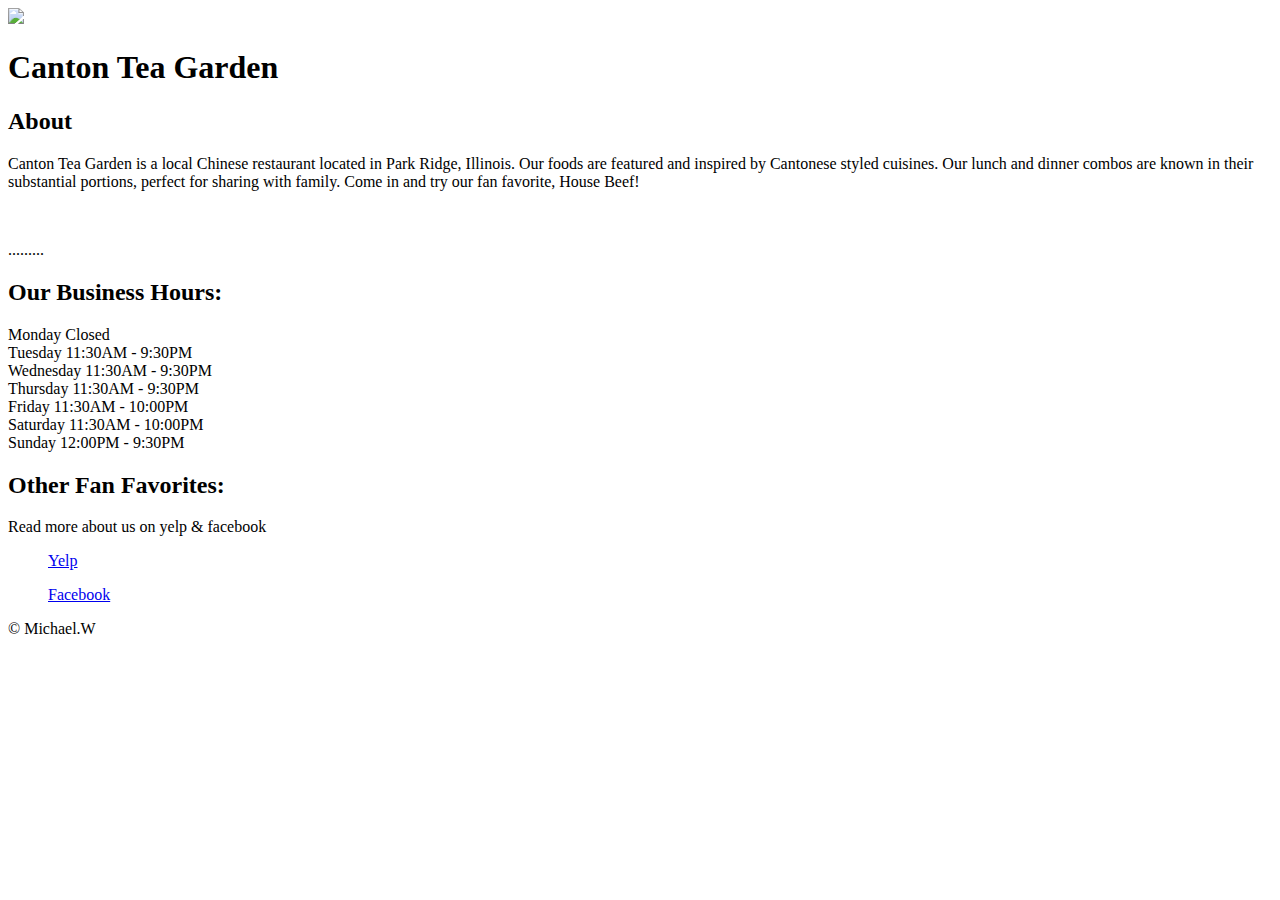
==== index.html @ 33d9be87 "added business hour, footer, favicon..." ====
<!DOCTYPE html>
<html>
<head>
	<title>Canton Tea Garden</title>

<!-- adding little icon image called Favicon -->
	<link rel="icon" href="img/CT_header.PNG">
</head>
<body>
	<!-- header element -->
	<header>
		<img src="img/CT_header.PNG">
		<h1>Canton Tea Garden</h1>
	</header>
	<!-- main element -->
	<main>
		<h2>About</h2>
		<p>Canton Tea Garden is a local Chinese restaurant located in Park Ridge, Illinois. Our foods are featured and inspired by Cantonese styled cuisines. Our lunch and dinner combos are known in their substantial portions, perfect for sharing with family. Come in and try our fan favorite, House Beef!</p>
		<img src="">
		<p>.........</p>
	<!-- Business Hours -->
		<h2>Our Business Hours: </h2>
		<list>
			<li>Monday			Closed</li>
			<li>Tuesday			11:30AM - 9:30PM</li>
			<li>Wednesday		11:30AM - 9:30PM</li>
			<li>Thursday		11:30AM - 9:30PM</li>
			<li>Friday 			11:30AM - 10:00PM</li>
			<li>Saturday 		11:30AM - 10:00PM</li>
			<li>Sunday 			12:00PM - 9:30PM</li>
		</list>

	<!-- Other favorites -->
		<h2>Other Fan Favorites: </h2>

	<!-- Other Links -->

		<p>Read more about us on yelp & facebook</p>
		<ul><a target="blank" href="https://www.yelp.com/biz/canton-tea-gardens-park-ridge">Yelp</a></ul>
		<ul><a target="blank" href="https://www.facebook.com/pages/Canton-Tea-Garden/116623068366677">Facebook</a></ul>
	</main>

	<!-- Footer element -->
	<footer>
		<p> &copy; Michael.W</p>
	</footer>

</body>
</html>
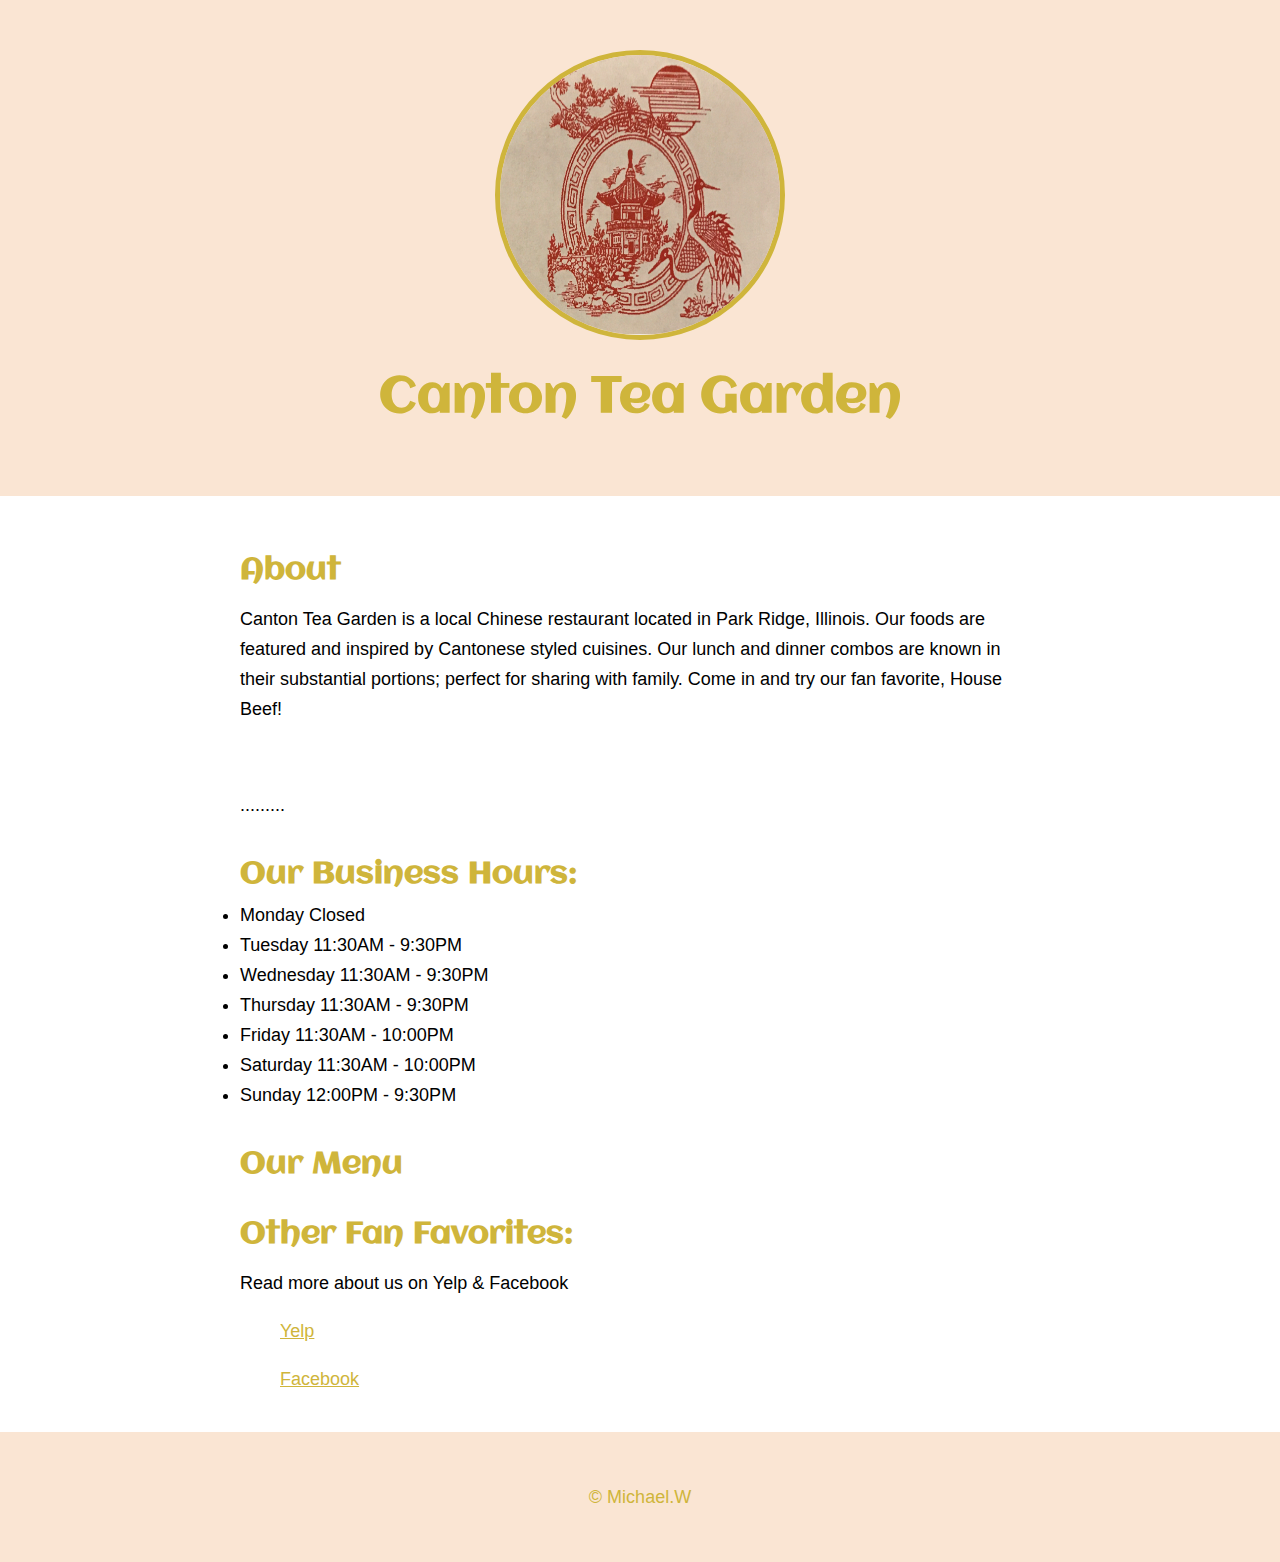
==== commit c4099a2a: "wrote CSS for CT web & changed some html" ====
--- a/index.html
+++ b/index.html
@@ -4,18 +4,23 @@
 	<title>Canton Tea Garden</title>
 
 <!-- adding little icon image called Favicon -->
-	<link rel="icon" href="img/CT_header.PNG">
+	<link rel="icon" href="img/CT_header.jpg">
+<!-- added css codes -->
+	<link rel="stylesheet" type="text/css" href="CSS/CantonTeaGarden.css">
+<!-- added new fonts from google fonts -->
+	<link href="https://fonts.googleapis.com/css?family=Aclonica&display=swap" rel="stylesheet">
+
 </head>
 <body>
 	<!-- header element -->
 	<header>
-		<img src="img/CT_header.PNG">
+		<img src="img/CT_header.jpg">
 		<h1>Canton Tea Garden</h1>
 	</header>
 	<!-- main element -->
 	<main>
 		<h2>About</h2>
-		<p>Canton Tea Garden is a local Chinese restaurant located in Park Ridge, Illinois. Our foods are featured and inspired by Cantonese styled cuisines. Our lunch and dinner combos are known in their substantial portions, perfect for sharing with family. Come in and try our fan favorite, House Beef!</p>
+		<p>Canton Tea Garden is a local Chinese restaurant located in Park Ridge, Illinois. Our foods are featured and inspired by Cantonese styled cuisines. Our lunch and dinner combos are known in their substantial portions; perfect for sharing with family. Come in and try our fan favorite, House Beef!</p>
 		<img src="">
 		<p>.........</p>
 	<!-- Business Hours -->
@@ -30,12 +35,13 @@
 			<li>Sunday 			12:00PM - 9:30PM</li>
 		</list>
 
+		<h2>Our Menu</h2>
 	<!-- Other favorites -->
 		<h2>Other Fan Favorites: </h2>
 
 	<!-- Other Links -->
 
-		<p>Read more about us on yelp & facebook</p>
+		<p>Read more about us on Yelp & Facebook</p>
 		<ul><a target="blank" href="https://www.yelp.com/biz/canton-tea-gardens-park-ridge">Yelp</a></ul>
 		<ul><a target="blank" href="https://www.facebook.com/pages/Canton-Tea-Garden/116623068366677">Facebook</a></ul>
 	</main>
--- a/CSS/CantonTeaGarden.css
+++ b/CSS/CantonTeaGarden.css
@@ -0,0 +1,68 @@
+
+body{
+	margin: 0;
+	font-family: helvetica, arial, sans-serif;
+	font-size: 18px;
+	line-height: 30px;
+}
+
+header{
+	background-color: #FAE5D3;
+	text-align: center;
+	padding-top: 50px;
+	padding-bottom: 50px;
+}
+
+h1, h2{
+	font-family: 'Aclonica', sans-serif;
+}
+
+header h1{
+	color: #CFB53B;
+	font-size: 50px;
+}
+
+header img{
+	border-radius: 50%;
+    width: 280px;
+    height: 280px;
+    border: 5px solid #CFB53B;
+}
+
+/* set margin to 0 & auto allow everything to center (better than using text-align */
+/* padding provide spacing between element and page borders (just padding is a shortcut) */
+main{
+	max-width: 800px;
+	margin: 0 auto;
+	padding: 20px; 
+}
+
+main img{
+	max-width: 100%;
+}
+
+h2{
+	font-size: 30px;
+	color: #CFB53B;
+	margin: 40px 0 10px;
+}
+
+a{
+	color: #CFB53B;
+}
+a:hover{
+	background-color: #CFB53B;
+	color: white;
+}
+
+footer{
+	background-color: #FAE5D3;
+	text-align: center;
+	color: #CFB53B;
+	padding: 50px;
+}
+footer p{
+	margin: 0;
+}
+
+
